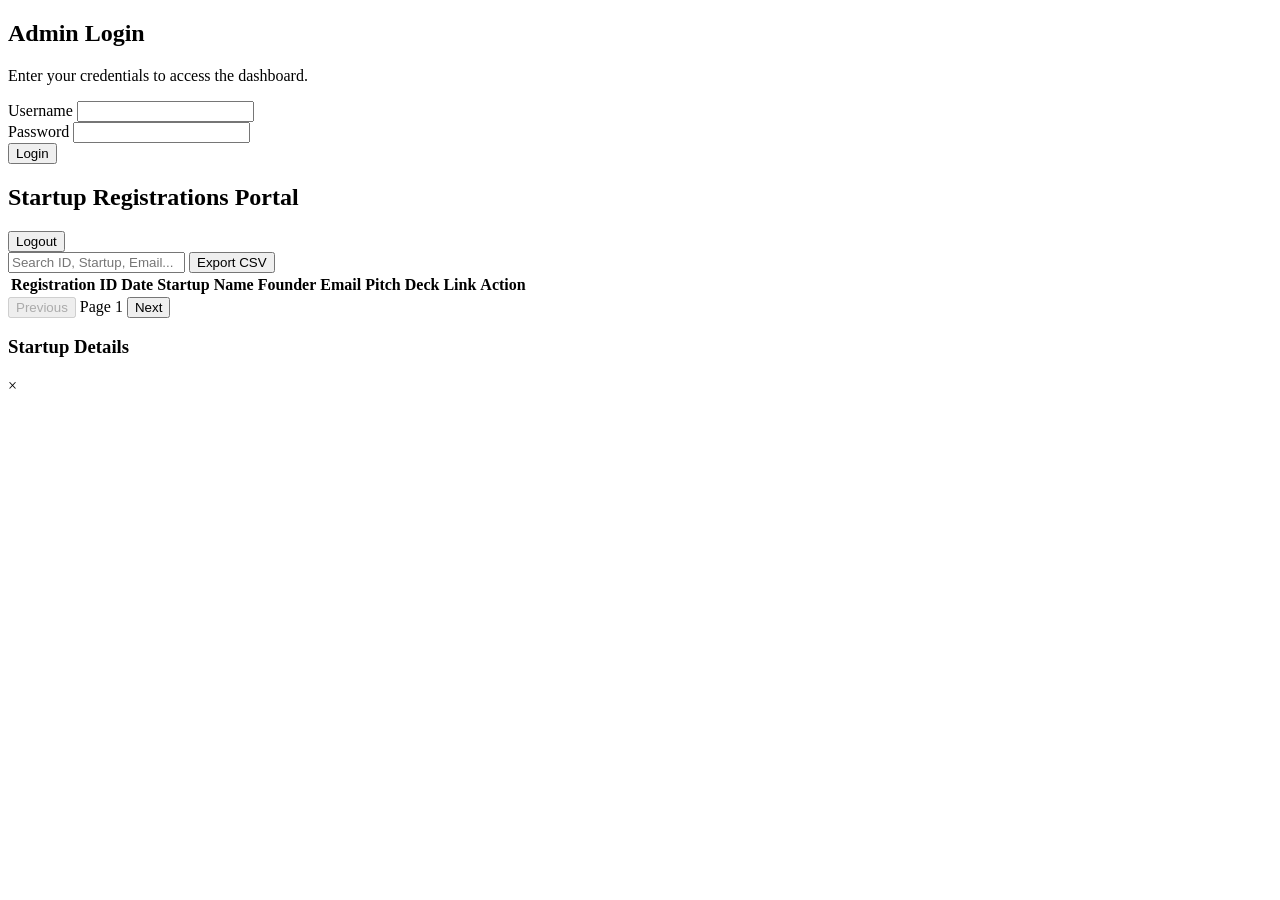
==== admin.html @ bbfc1b6e "Add files via upload" ====
<!DOCTYPE html>
<html lang="en">
<head>
  <meta charset="UTF-8">
  <meta name="viewport" content="width=device-width, initial-scale=1.0">
  <title>Admin Dashboard | Startup Registration</title>
  <link rel="stylesheet" href="css/style.css">
</head>
<body class="admin-bg">

  <!-- LOGIN SECTION -->
  <div id="loginSection" class="admin-login-container">
    <div class="form-card login-card">
      <h2>Admin Login</h2>
      <p>Enter your credentials to access the dashboard.</p>
      <form id="loginForm">
        <div class="form-group">
          <label>Username</label>
          <input type="text" id="adminUser" required>
        </div>
        <div class="form-group">
          <label>Password</label>
          <input type="password" id="adminPass" required>
        </div>
        <button type="submit" id="loginBtn" class="btn btn-primary full-width">
          <span id="loginText">Login</span>
          <span id="loginSpinner" class="spinner hidden"></span>
        </button>
        <div id="loginError" class="error-msg hidden"></div>
      </form>
    </div>
  </div>

  <!-- DASHBOARD SECTION -->
  <div id="dashboardSection" class="dashboard-container hidden">
    <header class="admin-header">
      <h2>Startup Registrations Portal</h2>
      <button id="logoutBtn" class="btn btn-outline btn-sm">Logout</button>
    </header>

    <div class="dashboard-controls">
      <input type="text" id="searchInput" placeholder="Search ID, Startup, Email..." class="search-input">
      <button id="exportBtn" class="btn btn-secondary">Export CSV</button>
    </div>

    <div class="table-responsive">
      <table id="dataTable">
        <thead>
          <tr>
            <th>Registration ID</th>
            <th>Date</th>
            <th>Startup Name</th>
            <th>Founder</th>
            <th>Email</th>
            <th>Pitch Deck Link</th>
            <th>Action</th>
          </tr>
        </thead>
        <tbody id="tableBody">
          <!-- Rows injected via JS -->
        </tbody>
      </table>
    </div>

    <div class="pagination">
      <button id="prevBtn" class="btn btn-sm" disabled>Previous</button>
      <span id="pageInfo">Page 1</span>
      <button id="nextBtn" class="btn btn-sm">Next</button>
    </div>
  </div>

  <!-- VIEW MODAL -->
  <div id="viewModal" class="modal hidden">
    <div class="modal-content">
      <div class="modal-header">
        <h3 id="modalTitle">Startup Details</h3>
        <span id="closeModal" class="close">&times;</span>
      </div>
      <div id="modalBody" class="modal-body">
        <!-- Details injected via JS -->
      </div>
    </div>
  </div>

  <script src="js/admin.js"></script>
</body>
</html>
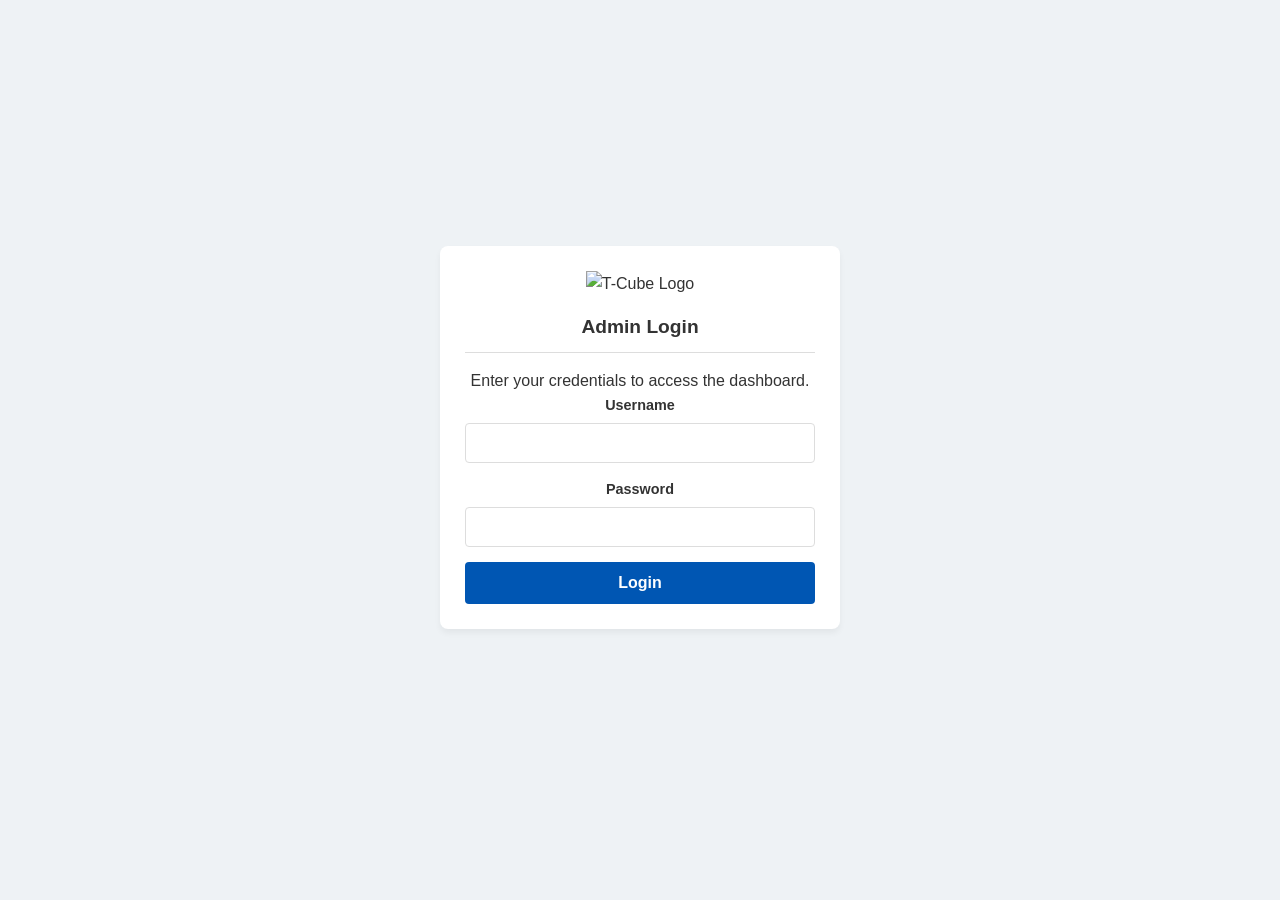
==== commit d848410f: "Update admin.html" ====
--- a/admin.html
+++ b/admin.html
@@ -4,6 +4,8 @@
   <meta charset="UTF-8">
   <meta name="viewport" content="width=device-width, initial-scale=1.0">
   <title>Admin Dashboard | Startup Registration</title>
+  <!-- Favicon Added Here -->
+  <link rel="icon" href="https://raw.githubusercontent.com/tcubeggv/tcubeggv.github.io/refs/heads/main/css/logo.png" type="image/png">
   <link rel="stylesheet" href="css/style.css">
 </head>
 <body class="admin-bg">
@@ -11,6 +13,8 @@
   <!-- LOGIN SECTION -->
   <div id="loginSection" class="admin-login-container">
     <div class="form-card login-card">
+      <!-- Logo Added Here -->
+      <img src="https://raw.githubusercontent.com/tcubeggv/tcubeggv.github.io/refs/heads/main/css/logo.png" alt="T-Cube Logo" class="brand-logo">
       <h2>Admin Login</h2>
       <p>Enter your credentials to access the dashboard.</p>
       <form id="loginForm">
@@ -34,7 +38,11 @@
   <!-- DASHBOARD SECTION -->
   <div id="dashboardSection" class="dashboard-container hidden">
     <header class="admin-header">
-      <h2>Startup Registrations Portal</h2>
+      <!-- Logo in Header Added Here -->
+      <div class="admin-header-left">
+        <img src="https://raw.githubusercontent.com/tcubeggv/tcubeggv.github.io/refs/heads/main/css/logo.png" alt="T-Cube Logo" class="header-logo">
+        <h2>Startup Registrations Portal</h2>
+      </div>
       <button id="logoutBtn" class="btn btn-outline btn-sm">Logout</button>
     </header>
 
@@ -84,4 +92,4 @@
 
   <script src="js/admin.js"></script>
 </body>
-</html>+</html>
--- a/css/style.css
+++ b/css/style.css
@@ -0,0 +1,100 @@
+:root {
+  --primary: #0056b3;
+  --primary-hover: #004494;
+  --secondary: #28a745;
+  --bg: #f4f7f6;
+  --text: #333333;
+  --text-light: #666666;
+  --surface: #ffffff;
+  --border: #dddddd;
+  --error: #dc3545;
+  --radius: 8px;
+  --shadow: 0 4px 6px rgba(0,0,0,0.05);
+}
+
+* { box-sizing: border-box; margin: 0; padding: 0; font-family: 'Segoe UI', Tahoma, Geneva, Verdana, sans-serif; }
+body { background-color: var(--bg); color: var(--text); line-height: 1.6; }
+.container { max-width: 900px; margin: 0 auto; padding: 20px; }
+
+/* Headers */
+.main-header { background: var(--surface); padding: 30px 0; text-align: center; border-bottom: 1px solid var(--border); margin-bottom: 30px; }
+.main-header h1 { color: var(--primary); }
+.main-header p { color: var(--text-light); }
+
+/* Forms */
+.form-card { background: var(--surface); padding: 25px; margin-bottom: 25px; border-radius: var(--radius); box-shadow: var(--shadow); }
+.form-card h2 { font-size: 1.2rem; margin-bottom: 15px; padding-bottom: 10px; border-bottom: 1px solid var(--border); }
+.form-row { display: flex; gap: 20px; flex-wrap: wrap; }
+.form-row .form-group { flex: 1; min-width: 250px; }
+.form-group { margin-bottom: 15px; }
+label { display: block; margin-bottom: 6px; font-weight: 600; font-size: 0.9rem; }
+input, textarea { width: 100%; padding: 10px 12px; border: 1px solid var(--border); border-radius: 4px; font-size: 1rem; transition: border 0.3s; }
+input:focus, textarea:focus { border-color: var(--primary); outline: none; }
+
+/* Buttons */
+.btn { display: inline-flex; align-items: center; justify-content: center; padding: 12px 24px; border: none; border-radius: 4px; font-size: 1rem; font-weight: 600; cursor: pointer; transition: 0.3s; text-decoration: none; }
+.btn-primary { background: var(--primary); color: #fff; }
+.btn-primary:hover { background: var(--primary-hover); }
+.btn-secondary { background: var(--secondary); color: #fff; }
+.btn-outline { background: transparent; border: 2px solid var(--primary); color: var(--primary); }
+.btn-outline:hover { background: var(--primary); color: #fff; }
+.btn-sm { padding: 6px 12px; font-size: 0.85rem; }
+.full-width { width: 100%; }
+.btn:disabled { opacity: 0.7; cursor: not-allowed; }
+
+/* Utilities */
+.hidden { display: none !important; }
+.error-msg { color: var(--error); margin-top: 10px; font-size: 0.9rem; text-align: center; }
+
+/* Spinner */
+.spinner { border: 3px solid rgba(255,255,255,0.3); border-top: 3px solid #fff; border-radius: 50%; width: 20px; height: 20px; animation: spin 1s linear infinite; margin-left: 10px; }
+@keyframes spin { 0% { transform: rotate(0deg); } 100% { transform: rotate(360deg); } }
+
+/* Success Page */
+.success-page { display: flex; align-items: center; justify-content: center; min-height: 100vh; }
+.success-card { background: var(--surface); padding: 40px; border-radius: var(--radius); text-align: center; box-shadow: var(--shadow); max-width: 600px; width: 100%; }
+.success-icon { font-size: 4rem; color: var(--secondary); margin-bottom: 20px; }
+.id-box { background: var(--bg); border: 2px dashed var(--primary); padding: 20px; margin: 20px 0; border-radius: var(--radius); }
+.id-box h2 { color: var(--primary); font-family: monospace; letter-spacing: 1px; margin-top: 5px;}
+.success-actions { display: flex; gap: 15px; justify-content: center; margin-top: 30px; flex-wrap: wrap; }
+
+/* Admin Dashboard */
+.admin-bg { background-color: #eef2f5; }
+.admin-login-container { display: flex; justify-content: center; align-items: center; min-height: 100vh; padding: 20px; }
+.login-card { max-width: 400px; width: 100%; text-align: center; }
+.dashboard-container { max-width: 1200px; margin: 0 auto; padding: 20px; }
+.admin-header { display: flex; justify-content: space-between; align-items: center; background: var(--surface); padding: 20px; border-radius: var(--radius); box-shadow: var(--shadow); margin-bottom: 20px; }
+.dashboard-controls { display: flex; justify-content: space-between; margin-bottom: 15px; flex-wrap: wrap; gap: 10px;}
+.search-input { width: 100%; max-width: 300px; }
+
+/* Table */
+.table-responsive { background: var(--surface); border-radius: var(--radius); box-shadow: var(--shadow); overflow-x: auto; }
+table { width: 100%; border-collapse: collapse; min-width: 800px; }
+th, td { padding: 15px; text-align: left; border-bottom: 1px solid var(--border); font-size: 0.9rem; }
+th { background: #f8f9fa; font-weight: 600; color: var(--text-light); }
+tr:hover { background: #f8f9fa; }
+.pagination { display: flex; justify-content: center; align-items: center; gap: 15px; margin-top: 20px; }
+
+/* Modal */
+.modal { position: fixed; top: 0; left: 0; width: 100%; height: 100%; background: rgba(0,0,0,0.5); display: flex; justify-content: center; align-items: center; z-index: 1000; }
+.modal-content { background: var(--surface); width: 90%; max-width: 700px; border-radius: var(--radius); max-height: 90vh; overflow-y: auto; }
+.modal-header { padding: 20px; border-bottom: 1px solid var(--border); display: flex; justify-content: space-between; align-items: center; }
+.close { font-size: 1.5rem; cursor: pointer; color: var(--text-light); }
+.modal-body { padding: 20px; }
+.detail-grid { display: grid; grid-template-columns: 1fr 2fr; gap: 10px; margin-bottom: 10px; padding-bottom: 10px; border-bottom: 1px solid var(--border); }
+.detail-grid strong { color: var(--text-light); }
+/* Logo Styles */
+.brand-logo {
+  max-width: 120px;
+  height: auto;
+  margin-bottom: 15px;
+}
+.header-logo {
+  height: 40px;
+  width: auto;
+  margin-right: 15px;
+}
+.admin-header-left {
+  display: flex;
+  align-items: center;
+}
